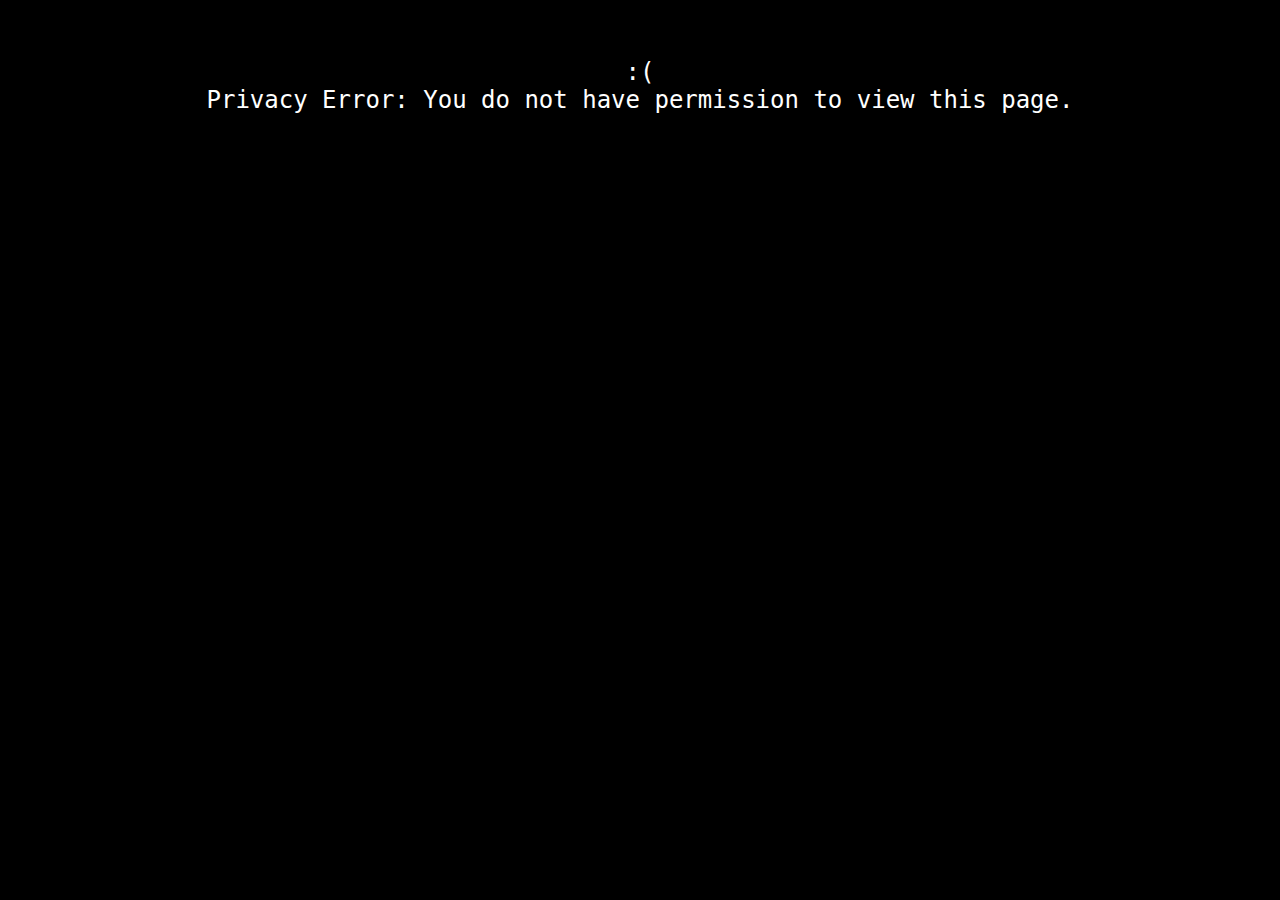
==== access-denied.html @ c2b6e8ec "Create access-denied.html" ====
<!DOCTYPE html>
<html lang="en">
<head>
    <meta charset="UTF-8">
    <meta name="viewport" content="width=device-width, initial-scale=1.0">
    <title>Access Denied</title>
    <style>
        body {
            background-color: black;
            color: white;
            font-family: Consolas, monospace;
            text-align: center;
            padding-top: 50px;
        }
        .message {
            font-size: 24px;
        }
    </style>
</head>
<body>
    <div class="message">
        :( <br>
        Privacy Error: You do not have permission to view this page.
    </div>
</body>
</html>
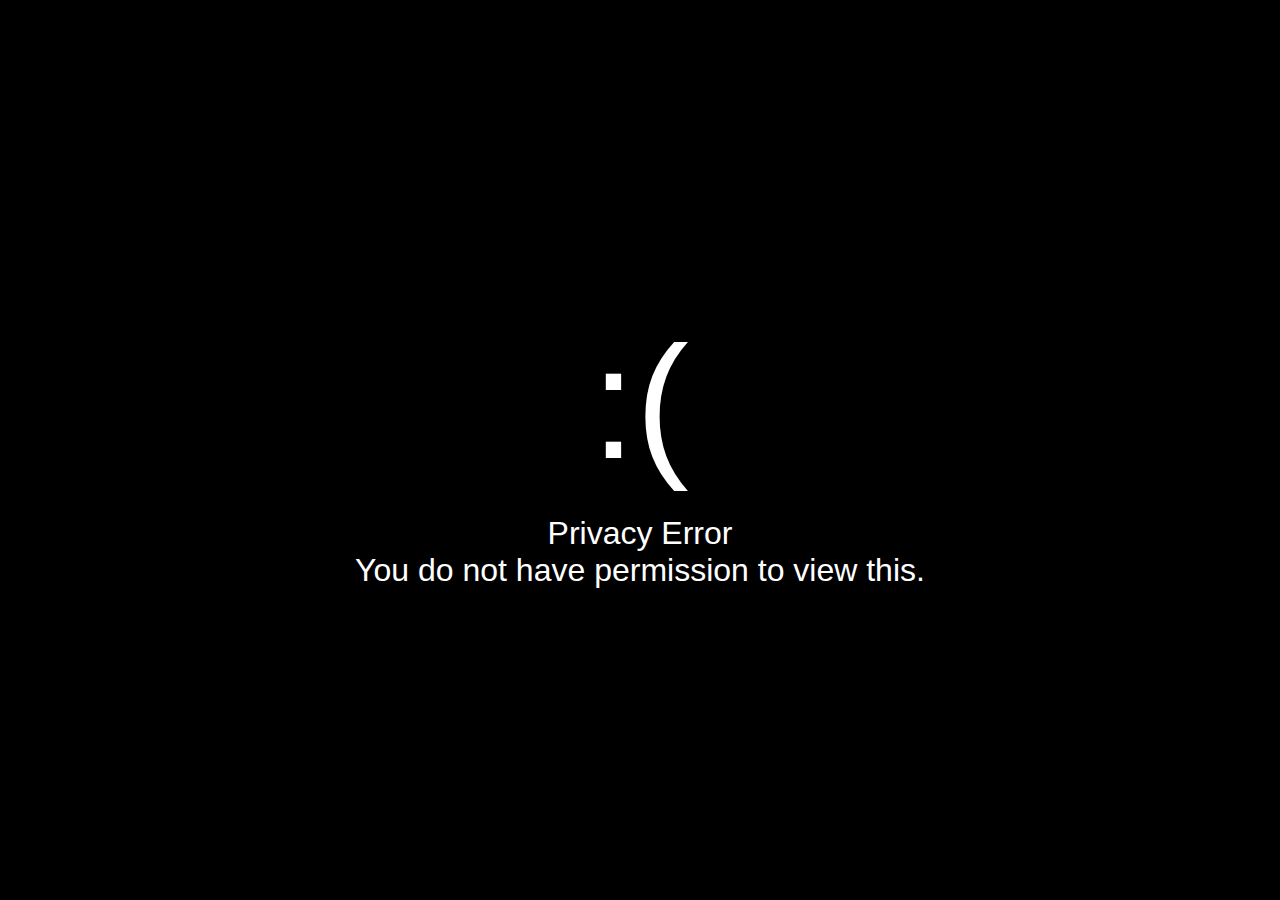
==== commit 1240efe1: "Update access-denied.html" ====
--- a/access-denied.html
+++ b/access-denied.html
@@ -2,25 +2,33 @@
 <html lang="en">
 <head>
     <meta charset="UTF-8">
-    <meta name="viewport" content="width=device-width, initial-scale=1.0">
     <title>Access Denied</title>
     <style>
         body {
             background-color: black;
             color: white;
-            font-family: Consolas, monospace;
+            font-family: 'Arial', sans-serif;
+            display: flex;
+            justify-content: center;
+            align-items: center;
+            height: 100vh;
+            margin: 0;
             text-align: center;
-            padding-top: 50px;
         }
-        .message {
-            font-size: 24px;
+        #error-message {
+            font-size: 2em;
+        }
+        #emoji {
+            font-size: 5em;
+            margin-bottom: 20px;
         }
     </style>
 </head>
 <body>
-    <div class="message">
-        :( <br>
-        Privacy Error: You do not have permission to view this page.
+    <div id="error-message">
+        <div id="emoji">:(</div>
+        <div>Privacy Error</div>
+        <div>You do not have permission to view this.</div>
     </div>
 </body>
 </html>
